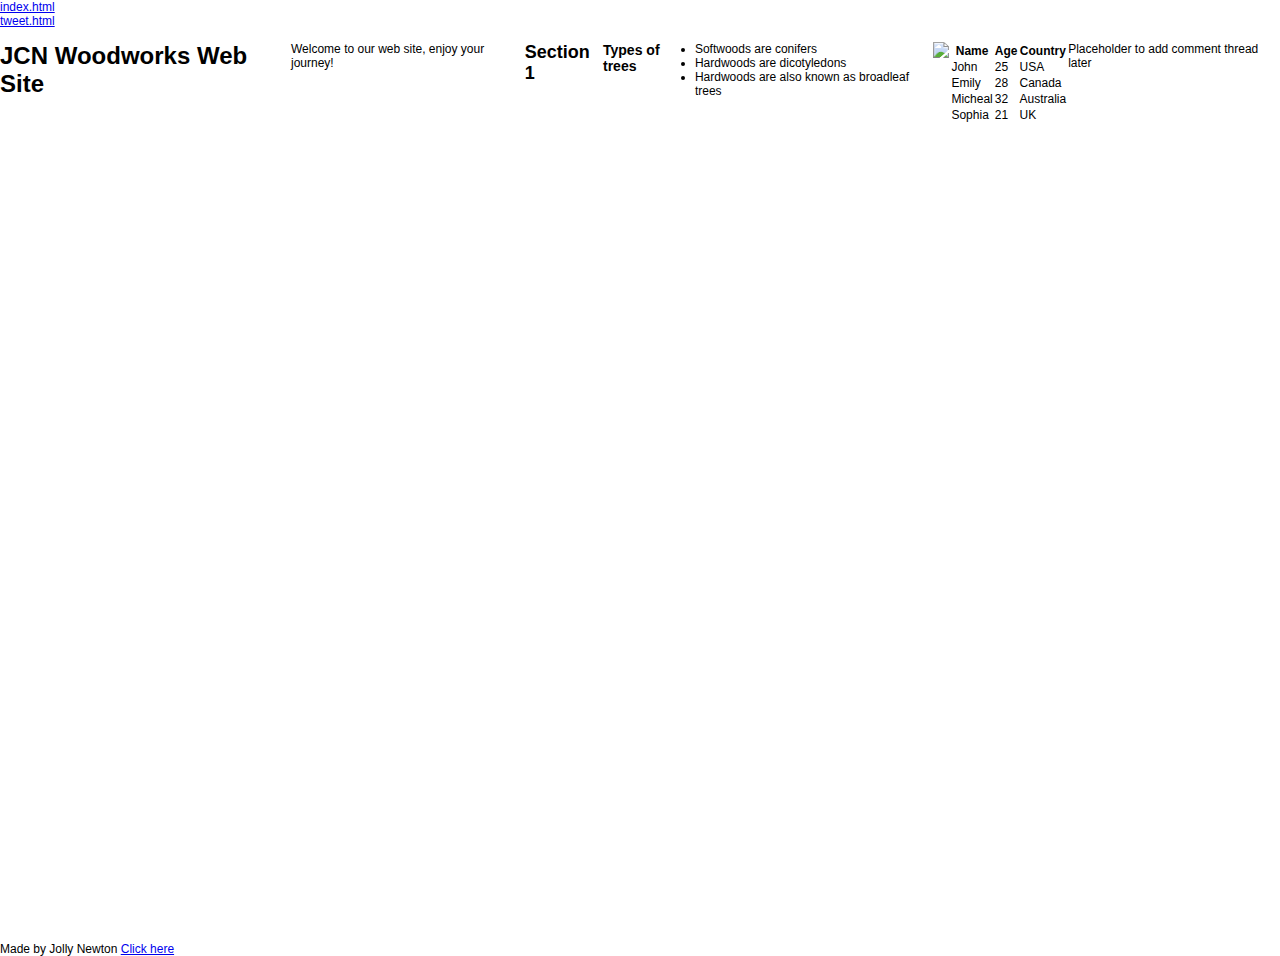
==== css_basic/index.html @ e51a97f1 "CSS Basic" ====
<!doctype html>
<html lang="en-us">
	<head>
		<title>My web Page</title>
		<link rel="stylesheet" href="base.css">
		<link rel="stylesheet" href="styles.css">
	</head>
	<body>
		<header>
			<ul>
				<li> <a href="index.html">index.html</a> </li>
				<li> <a href="tweet.html">tweet.html</a> </li>
			</ul>
			<br>
		</header>
		<main>
			<h1> JCN Woodworks Web Site </h1>
			<p>Welcome to our web site, enjoy your journey! </p>
			<br>
			<h2>Section 1 </h2>
			<h3>Types of trees</h3>
			<ul>
				<li>Softwoods are conifers</li>
				<li>Hardwoods are dicotyledons</li>
				<li>Hardwoods are also known as broadleaf trees</li>
			</ul>
			<br>
			<img src="https://uploads-ssl.webflow.com/6105315644a26f77912a1ada/63eea844ae4e3022154e2878_Holberton-p-500.png">
			<article>
				<table>
					<thead>
						<th> Name </th>
						<th> Age </th>
						<th> Country </th>
					</thead>
					<tr>
						<td> John </td>
						<td> 25 </td>
						<td> USA </td>
					</tr>
					<tr>
						<td> Emily </td>
						<td> 28 </td>
						<td> Canada </td>
					</tr>
					<tr>
						<td> Micheal </td>
						<td> 32 </td>
						<td> Australia </td>
					</tr>
					<tr>
						<td> Sophia </td>
						<td> 21 </td>
						<td> UK </td>
					</tr>
				</table>
			</article>
			<aside>
				<p>Placeholder to add comment thread later</p>
			</aside>
		</main>
		<footer>
			<p>Made by Jolly Newton <a href="https://www.alxafrica.com/" target="blank">Click here</a></p>
		</footer>
	</body>
</html>
---- css_basic/styles.css ----
*{
    margin: 0px;
    padding: 0px;
    box-sizing: border-box
}

body{

    font-family: sans-serif;
    font-size: 12px;
    width: 100%;
    min-height: 100vh;
    display: flex;
    flex-direction: column;
}
main{
    font-family: sans-serif;
    font-size: 12px;
    width: 100%;
    min-height: 100vh;
    flex:auto;
    display: flex;
    flex-direction: row;
}
.article{
    flex:2;
    overflow-y: auto;
}

.aside{
    flex:1;
    overflow-y: auto;
}
/*
.container{
    border: 2px solid red;
    width: 50%;
    height: 50vh;
    display: flex
}*/
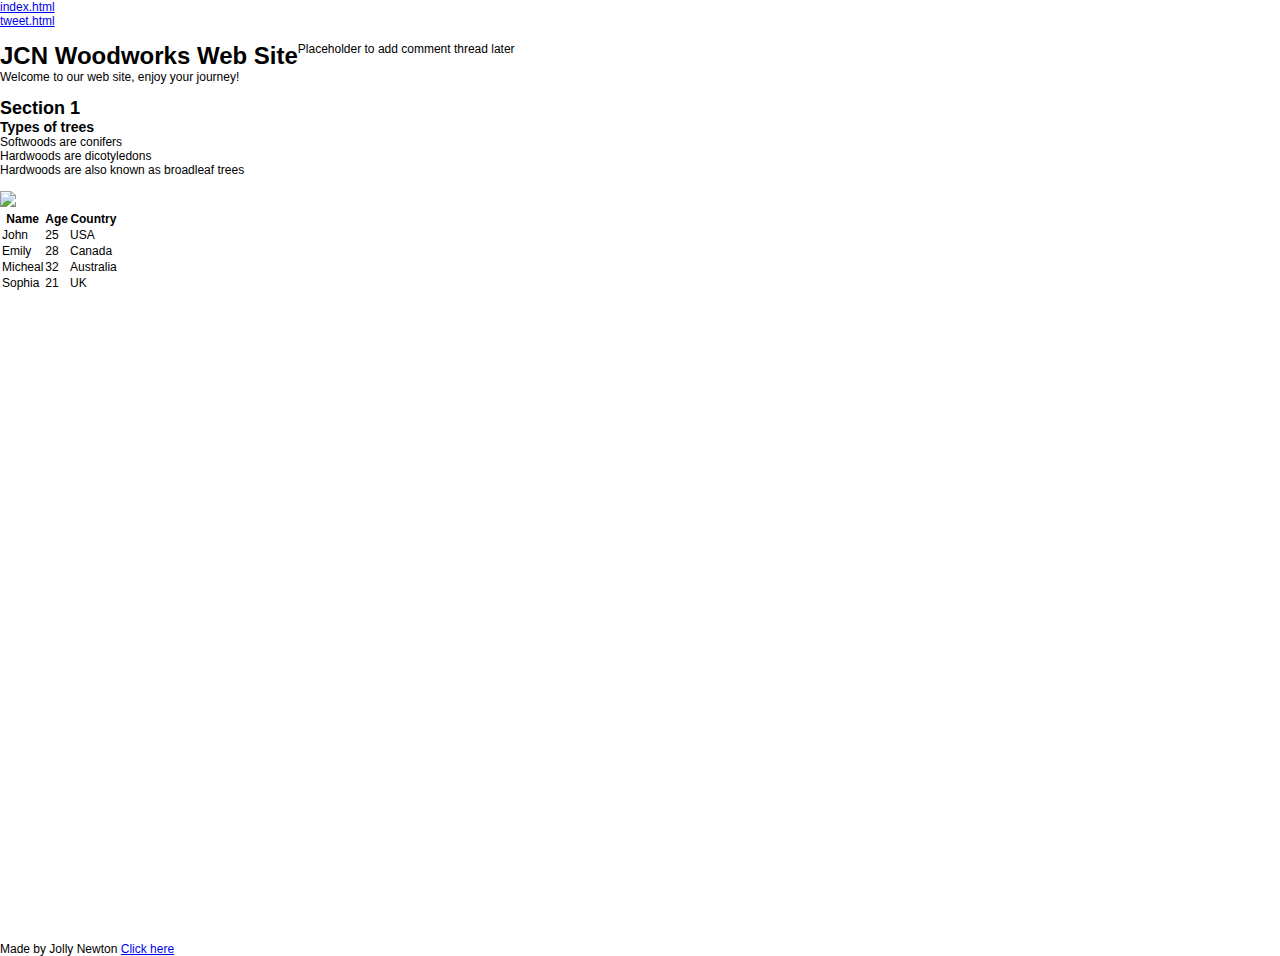
==== commit 16097a2a: "CSS Basic" ====
--- a/css_basic/index.html
+++ b/css_basic/index.html
@@ -5,7 +5,7 @@
 		<link rel="stylesheet" href="base.css">
 		<link rel="stylesheet" href="styles.css">
 	</head>
-	<body>
+	<body class="works_on_smartphone">
 		<header>
 			<ul>
 				<li> <a href="index.html">index.html</a> </li>
@@ -14,19 +14,19 @@
 			<br>
 		</header>
 		<main>
-			<h1> JCN Woodworks Web Site </h1>
-			<p>Welcome to our web site, enjoy your journey! </p>
-			<br>
-			<h2>Section 1 </h2>
-			<h3>Types of trees</h3>
-			<ul>
-				<li>Softwoods are conifers</li>
-				<li>Hardwoods are dicotyledons</li>
-				<li>Hardwoods are also known as broadleaf trees</li>
-			</ul>
-			<br>
-			<img src="https://uploads-ssl.webflow.com/6105315644a26f77912a1ada/63eea844ae4e3022154e2878_Holberton-p-500.png">
 			<article>
+				<h1> JCN Woodworks Web Site </h1>
+				<p>Welcome to our web site, enjoy your journey! </p>
+				<br>
+				<h2>Section 1 </h2>
+				<h3>Types of trees</h3>
+				<ul>
+					<li>Softwoods are conifers</li>
+					<li>Hardwoods are dicotyledons</li>
+					<li>Hardwoods are also known as broadleaf trees</li>
+				</ul>
+				<br>
+				<img src="https://uploads-ssl.webflow.com/6105315644a26f77912a1ada/63eea844ae4e3022154e2878_Holberton-p-500.png">
 				<table>
 					<thead>
 						<th> Name </th>
--- a/css_basic/styles.css
+++ b/css_basic/styles.css
@@ -1,7 +1,7 @@
 *{
     margin: 0px;
     padding: 0px;
-    box-sizing: border-box
+    box-sizing: border-box;
 }
 
 body{
